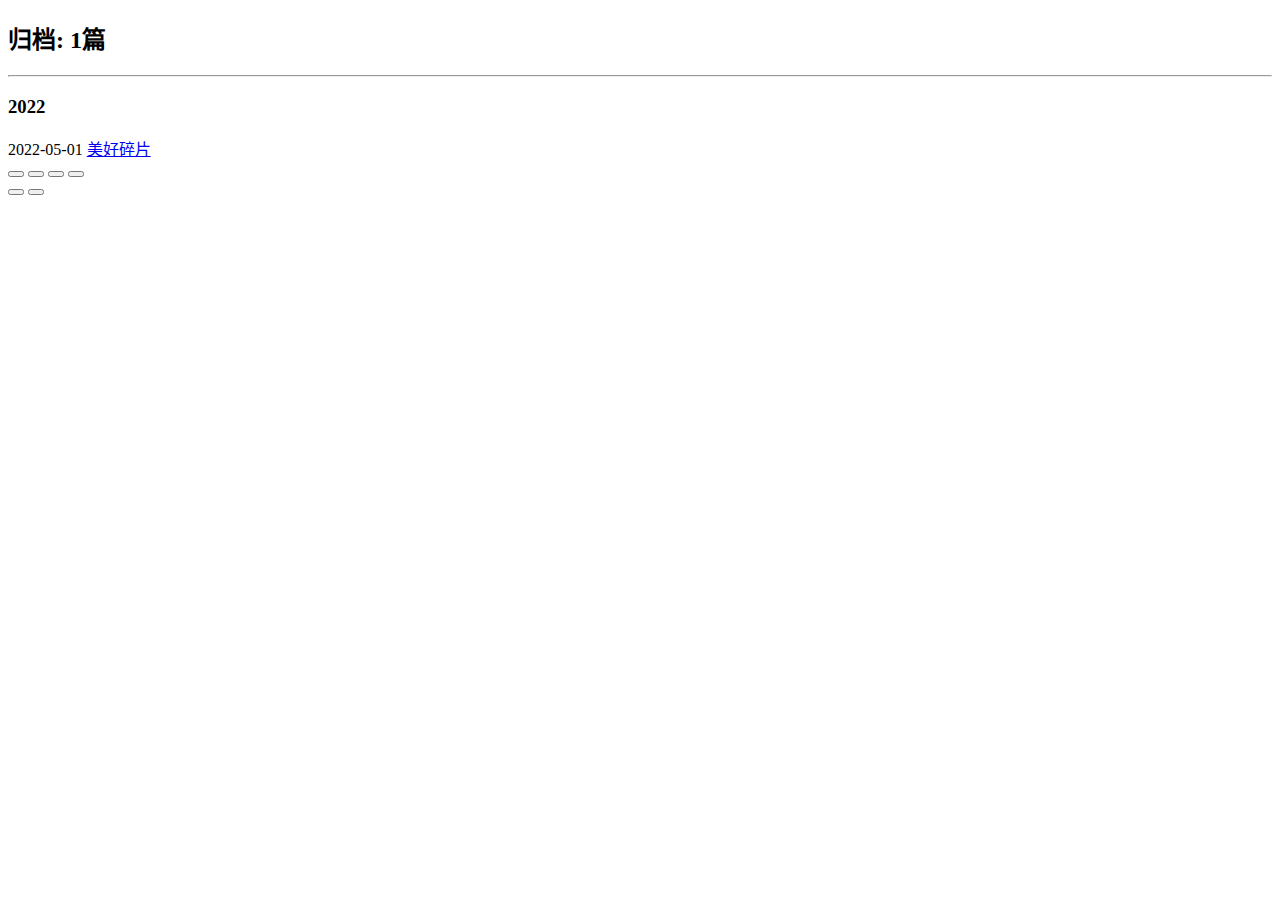
==== archives/index.html @ 1962d81f "ni" ====
<!DOCTYPE html>
<html lang="zh-CN" class="loading">
<head>
    <meta charset="UTF-8" />
    <meta http-equiv="X-UA-Compatible" content="IE=edge,chrome=1" />
    <meta name="viewport" content="width=device-width, minimum-scale=1.0, maximum-scale=1.0, user-scalable=no">
    <title>归档</title>
    <meta name="apple-mobile-web-app-capable" content="yes" />
    <meta name="apple-mobile-web-app-status-bar-style" content="black-translucent">
    <meta name="google" content="notranslate" />
    <meta name="keywords" content="www.errrrrr.com,"> 
    <meta name="description" content="我们像才华横溢的诗歌，无须冥思，就自由生长，句句押韵，在记忆中铭刻剪影，阳光闪烁，边缘耀眼。 - by : 苍耳,"> 
    <meta name="author" content="苍耳"> 
    
    <link rel="icon" href="/img/favicon.ico"> 
    
    
    
    <meta name="twitter:card" content="summary"/>
    <meta name="twitter:title" content="归档"/>
    <meta name="twitter:description" content="我们像才华横溢的诗歌，无须冥思，就自由生长，句句押韵，在记忆中铭刻剪影，阳光闪烁，边缘耀眼。 - by : 苍耳,"/>
    
    
    
    
    <meta property="og:site_name" content="一期一会"/>
    <meta property="og:type" content="object"/>
    <meta property="og:title" content="归档"/>
    <meta property="og:description" content="我们像才华横溢的诗歌，无须冥思，就自由生长，句句押韵，在记忆中铭刻剪影，阳光闪烁，边缘耀眼。 - by : 苍耳,"/>
    
<link rel="stylesheet" href="/css/diaspora.css">

    <script>window.searchDbPath = "/search.xml";</script>

    <script>
        var _hmt = _hmt || [];
        (function () {
            var hm = document.createElement("script");
            hm.src = "https://hm.baidu.com/hm.js?968f36ff33135d0ff84260152f0244eb";
            var s = document.getElementsByTagName("script")[0];
            s.parentNode.insertBefore(hm, s);
        })();
    </script>
<meta name="generator" content="Hexo 6.1.0"></head>

<body class="loading">
    <span id="config-title" style="display:none">一期一会</span>
    <div id="loader"></div>
    <div id="single" class="page">
    <div id="top">
        <a class="iconfont icon-left image-icon" href="javascript:history.back()"></a>
    </div>
    <div class="section">
        <div class="article">
            <div class="main">
                <div class="content">
                    <div class="timeline">
                      <h2 class="timeline-title">归档: 1篇</h2><hr>
                      
                      
                        
                          <h3 class="timeline-subtitle">2022</h3>
                        
                        <div class="timeline-item">
                          <time>2022-05-01</time>
                          <a target="_self" href="/moon/meihao/">美好碎片</a>
                        </div>
                      
                    </div>
                </div>
            </div>
        </div>
    </div>
</div>

</body>


<script src="//lib.baomitu.com/jquery/1.8.3/jquery.min.js"></script>
<script src="/js/plugin.js"></script>
<script src="/js/typed.js"></script>
<script src="/js/diaspora.js"></script>


<link rel="stylesheet" href="/photoswipe/photoswipe.css">
<link rel="stylesheet" href="/photoswipe/default-skin/default-skin.css">


<script src="/photoswipe/photoswipe.min.js"></script>
<script src="/photoswipe/photoswipe-ui-default.min.js"></script>


<!-- Root element of PhotoSwipe. Must have class pswp. -->
<div class="pswp" tabindex="-1" role="dialog" aria-hidden="true">
    <!-- Background of PhotoSwipe. 
         It's a separate element as animating opacity is faster than rgba(). -->
    <div class="pswp__bg"></div>
    <!-- Slides wrapper with overflow:hidden. -->
    <div class="pswp__scroll-wrap">
        <!-- Container that holds slides. 
            PhotoSwipe keeps only 3 of them in the DOM to save memory.
            Don't modify these 3 pswp__item elements, data is added later on. -->
        <div class="pswp__container">
            <div class="pswp__item"></div>
            <div class="pswp__item"></div>
            <div class="pswp__item"></div>
        </div>
        <!-- Default (PhotoSwipeUI_Default) interface on top of sliding area. Can be changed. -->
        <div class="pswp__ui pswp__ui--hidden">
            <div class="pswp__top-bar">
                <!--  Controls are self-explanatory. Order can be changed. -->
                <div class="pswp__counter"></div>
                <button class="pswp__button pswp__button--close" title="Close (Esc)"></button>
                <button class="pswp__button pswp__button--share" title="Share"></button>
                <button class="pswp__button pswp__button--fs" title="Toggle fullscreen"></button>
                <button class="pswp__button pswp__button--zoom" title="Zoom in/out"></button>
                <!-- Preloader demo http://codepen.io/dimsemenov/pen/yyBWoR -->
                <!-- element will get class pswp__preloader--active when preloader is running -->
                <div class="pswp__preloader">
                    <div class="pswp__preloader__icn">
                      <div class="pswp__preloader__cut">
                        <div class="pswp__preloader__donut"></div>
                      </div>
                    </div>
                </div>
            </div>
            <div class="pswp__share-modal pswp__share-modal--hidden pswp__single-tap">
                <div class="pswp__share-tooltip"></div> 
            </div>
            <button class="pswp__button pswp__button--arrow--left" title="Previous (arrow left)">
            </button>
            <button class="pswp__button pswp__button--arrow--right" title="Next (arrow right)">
            </button>
            <div class="pswp__caption">
                <div class="pswp__caption__center"></div>
            </div>
        </div>
    </div>
</div>





<!-- Google Analytics -->
<!-- Global site tag (gtag.js) - Google Analytics -->
<script async src="https://www.googletagmanager.com/gtag/js?id=G-4WY8161NP5"></script>
<script>
  window.dataLayer = window.dataLayer || [];
  function gtag(){dataLayer.push(arguments);}
  gtag('js', new Date());

  gtag('config', 'G-4WY8161NP5');
</script>
<!-- End Google Analytics -->


</html>
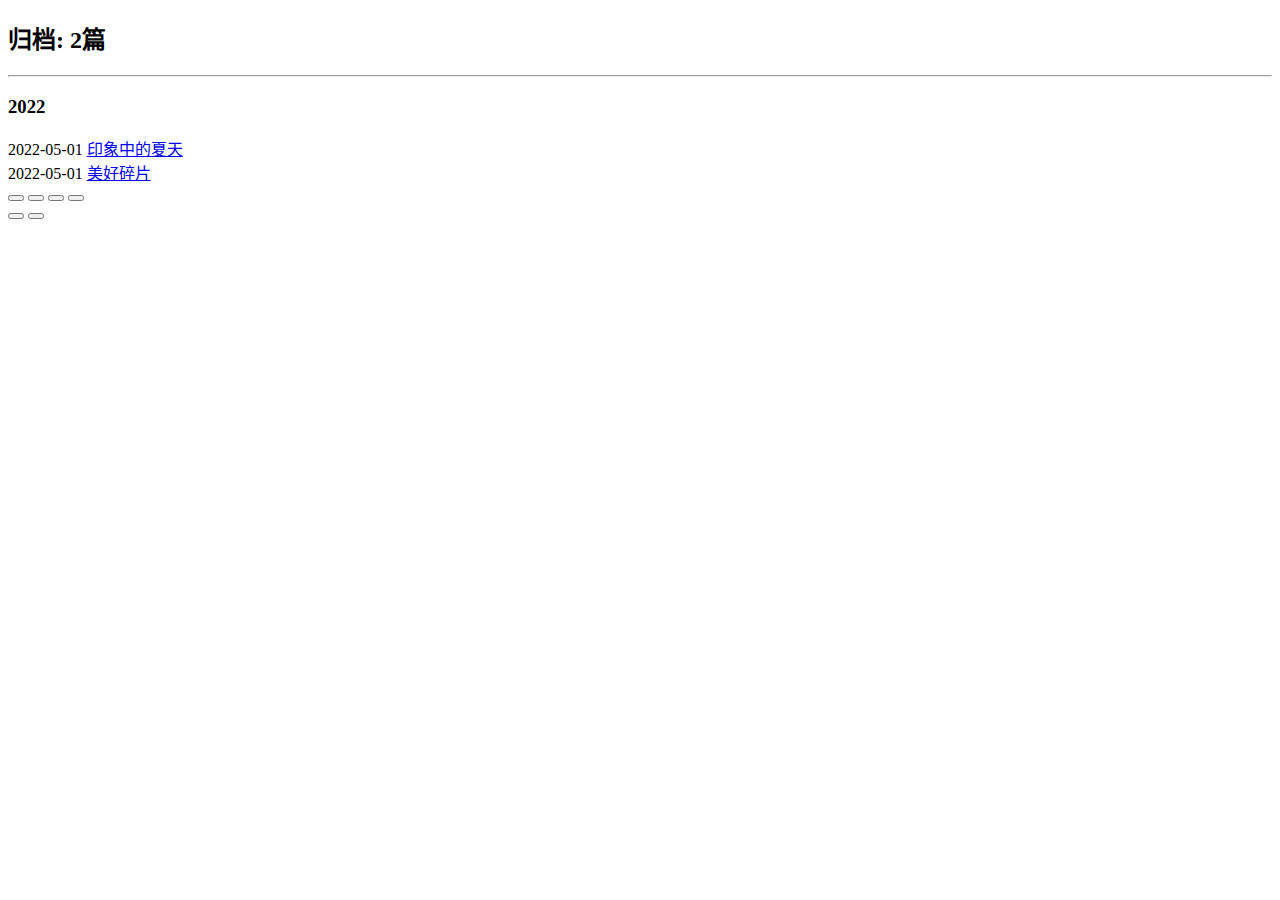
==== commit 149f4efb: "ni" ====
--- a/archives/index.html
+++ b/archives/index.html
@@ -33,6 +33,17 @@
 
     <script>window.searchDbPath = "/search.xml";</script>
 
+
+    <!-- Global site tag (gtag.js) - Google Analytics -->
+    <script async src="https://www.googletagmanager.com/gtag/js?id=G-4WY8161NP5"></script>
+    <script>
+        window.dataLayer = window.dataLayer || [];
+        function gtag(){dataLayer.push(arguments);}
+        gtag('js', new Date());
+
+        gtag('config', 'G-4WY8161NP5');
+    </script>
+
     <script>
         var _hmt = _hmt || [];
         (function () {
@@ -56,11 +67,17 @@
             <div class="main">
                 <div class="content">
                     <div class="timeline">
-                      <h2 class="timeline-title">归档: 1篇</h2><hr>
+                      <h2 class="timeline-title">归档: 2篇</h2><hr>
                       
                       
                         
                           <h3 class="timeline-subtitle">2022</h3>
+                        
+                        <div class="timeline-item">
+                          <time>2022-05-01</time>
+                          <a target="_self" href="/moon/summer/">印象中的夏天</a>
+                        </div>
+                      
                         
                         <div class="timeline-item">
                           <time>2022-05-01</time>
@@ -143,17 +160,5 @@
 
 
 
-<!-- Google Analytics -->
-<!-- Global site tag (gtag.js) - Google Analytics -->
-<script async src="https://www.googletagmanager.com/gtag/js?id=G-4WY8161NP5"></script>
-<script>
-  window.dataLayer = window.dataLayer || [];
-  function gtag(){dataLayer.push(arguments);}
-  gtag('js', new Date());
-
-  gtag('config', 'G-4WY8161NP5');
-</script>
-<!-- End Google Analytics -->
-
 
 </html>
